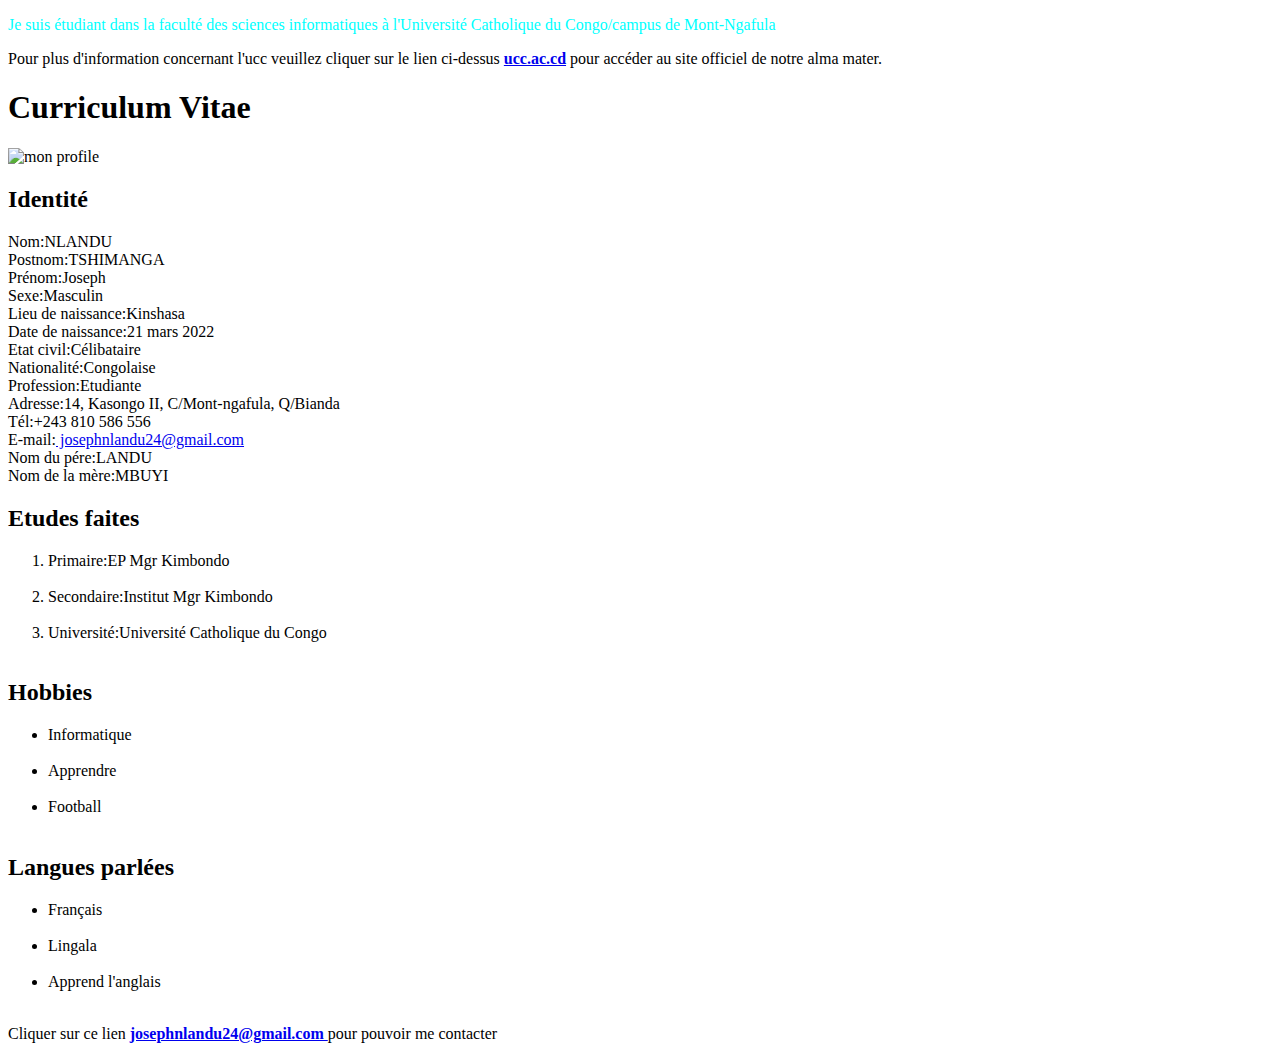
==== Pages/about.html @ be0aa7b4 "ajout des nouveaux fichiers" ====
<!DOCTYPE html>
<html lang="fr">
    <head>
        <meta charset="utf-8">
        <meta http-equiv="X-UA-Compatible" content="IE=edge">
        <meta name="viewport" content="width=device-width, initial-scale=1.0">
        <title>Mon Curriculum Vitae</title>
    </head>
    <body>
        <P style="color: aqua;">Je suis étudiant dans la faculté des sciences informatiques à l'Université Catholique du Congo/campus de Mont-Ngafula</P>
        <p>Pour plus d'information concernant l'ucc veuillez cliquer sur le lien ci-dessus <strong><a href="http://ucc.ac.cd">  ucc.ac.cd</a></strong>  pour accéder au site officiel de notre alma mater.</p>
        <h1>Curriculum Vitae</h1>
        <img src="D:\DIVERS\Coller\moi.jpg" alt="mon profile" style="width:300px; height: 300px;">
        <h2>Identité</h2> 
        <p>
            Nom:NLANDU<br>
            Postnom:TSHIMANGA<br>
            Prénom:Joseph<br>
            Sexe:Masculin<br>
            Lieu de naissance:Kinshasa<br>
            Date de naissance:21 mars 2022<br>
            Etat civil:Célibataire<br>
            Nationalité:Congolaise<br>
            Profession:Etudiante<br>
            Adresse:14, Kasongo II, C/Mont-ngafula, Q/Bianda<br>
            Tél:+243 810 586 556<br>
            E-mail:<a href="http://josephnlandu24@gmail.com"> josephnlandu24@gmail.com </a><br>
            Nom du pére:LANDU<br>
            Nom de la mère:MBUYI<br>
        </p>
        <h2>Etudes faites</h2>
        <ol>
                <li>Primaire:EP Mgr Kimbondo</li><br>
                <li>Secondaire:Institut Mgr Kimbondo</li><br>
                <li>Université:Université Catholique du Congo</li><br>
        </ol>
        <h2>Hobbies</h2>
        <ul>
            <li>Informatique</li><br>
            <li>Apprendre</li><br>
            <li>Football</li><br>
        </ul>
        <h2>Langues parlées</h2>
        <ul>
                <li>Français</li><br>
                <li>Lingala</li><br>
                <li>Apprend l'anglais</li><br>
        </ul>
        <p>Cliquer sur ce lien <strong><a href="http://josephnlandu24@gmail.com"> josephnlandu24@gmail.com </a></strong>pour pouvoir me contacter</p>
    </body>
</html>
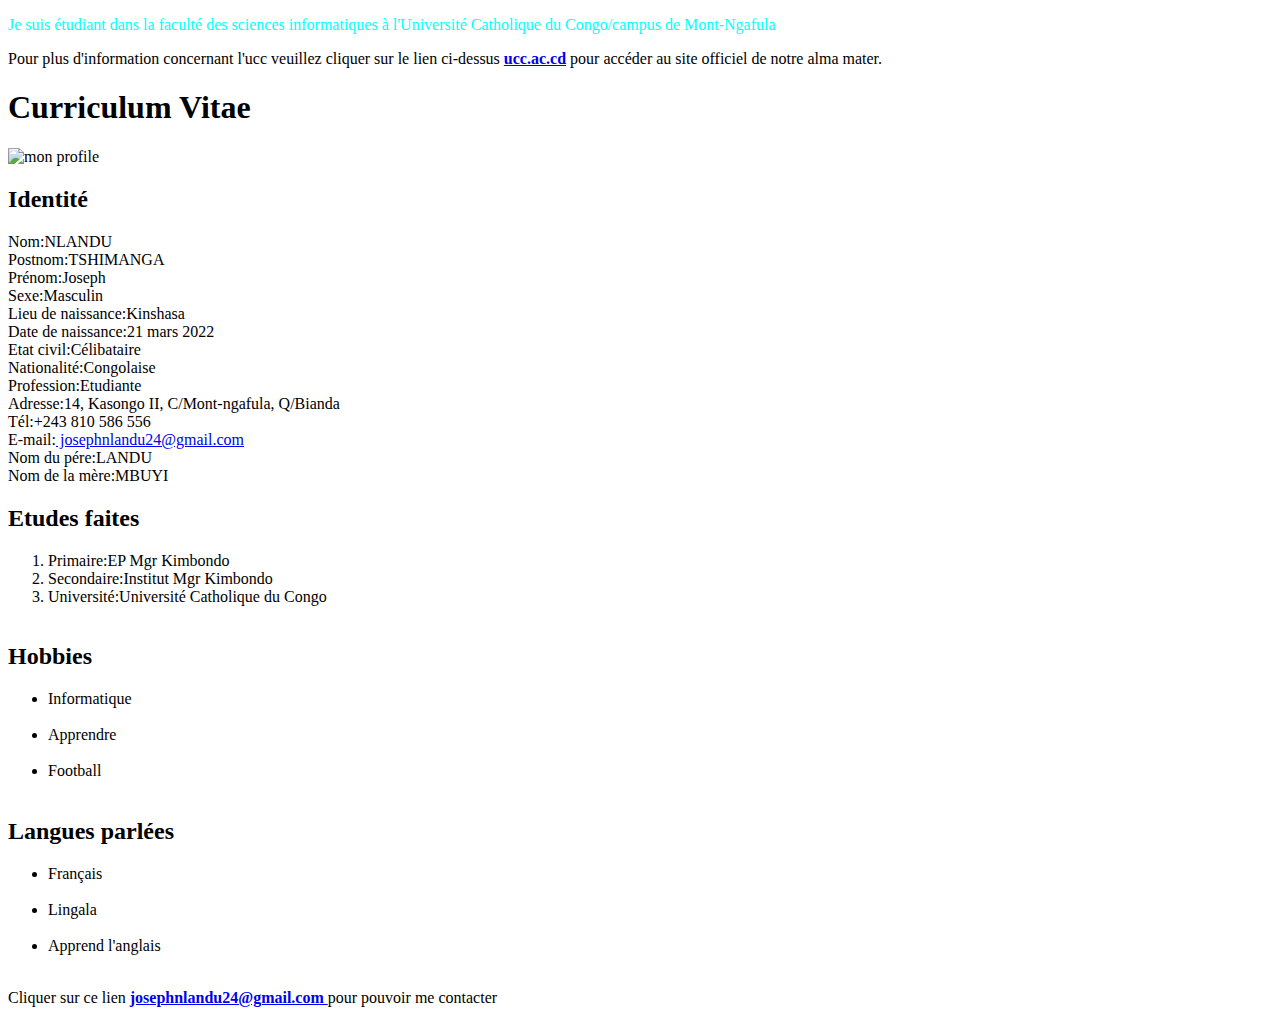
==== commit d4abe4a6: "new repository" ====
--- a/Pages/about.html
+++ b/Pages/about.html
@@ -1,51 +1,60 @@
 <!DOCTYPE html>
 <html lang="fr">
-    <head>
-        <meta charset="utf-8">
-        <meta http-equiv="X-UA-Compatible" content="IE=edge">
-        <meta name="viewport" content="width=device-width, initial-scale=1.0">
-        <title>Mon Curriculum Vitae</title>
-    </head>
-    <body>
-        <P style="color: aqua;">Je suis étudiant dans la faculté des sciences informatiques à l'Université Catholique du Congo/campus de Mont-Ngafula</P>
-        <p>Pour plus d'information concernant l'ucc veuillez cliquer sur le lien ci-dessus <strong><a href="http://ucc.ac.cd">  ucc.ac.cd</a></strong>  pour accéder au site officiel de notre alma mater.</p>
-        <h1>Curriculum Vitae</h1>
-        <img src="D:\DIVERS\Coller\moi.jpg" alt="mon profile" style="width:300px; height: 300px;">
-        <h2>Identité</h2> 
-        <p>
-            Nom:NLANDU<br>
-            Postnom:TSHIMANGA<br>
-            Prénom:Joseph<br>
-            Sexe:Masculin<br>
-            Lieu de naissance:Kinshasa<br>
-            Date de naissance:21 mars 2022<br>
-            Etat civil:Célibataire<br>
-            Nationalité:Congolaise<br>
-            Profession:Etudiante<br>
-            Adresse:14, Kasongo II, C/Mont-ngafula, Q/Bianda<br>
-            Tél:+243 810 586 556<br>
-            E-mail:<a href="http://josephnlandu24@gmail.com"> josephnlandu24@gmail.com </a><br>
-            Nom du pére:LANDU<br>
-            Nom de la mère:MBUYI<br>
-        </p>
-        <h2>Etudes faites</h2>
-        <ol>
-                <li>Primaire:EP Mgr Kimbondo</li><br>
-                <li>Secondaire:Institut Mgr Kimbondo</li><br>
-                <li>Université:Université Catholique du Congo</li><br>
-        </ol>
-        <h2>Hobbies</h2>
-        <ul>
-            <li>Informatique</li><br>
-            <li>Apprendre</li><br>
-            <li>Football</li><br>
-        </ul>
-        <h2>Langues parlées</h2>
-        <ul>
-                <li>Français</li><br>
-                <li>Lingala</li><br>
-                <li>Apprend l'anglais</li><br>
-        </ul>
-        <p>Cliquer sur ce lien <strong><a href="http://josephnlandu24@gmail.com"> josephnlandu24@gmail.com </a></strong>pour pouvoir me contacter</p>
-    </body>
+
+<head>
+    <meta charset="utf-8">
+    <meta http-equiv="X-UA-Compatible" content="IE=edge">
+    <meta name="viewport" content="width=device-width, initial-scale=1.0">
+    <title>Mon Curriculum Vitae</title>
+</head>
+
+<body>
+    <P style="color: aqua;">Je suis étudiant dans la faculté des sciences informatiques à l'Université Catholique du
+        Congo/campus de Mont-Ngafula
+    </P>
+    <p>
+        Pour plus d'information concernant l'ucc veuillez cliquer sur le lien ci-dessus <strong><a href="http://ucc.ac.cd"> ucc.ac.cd</a></strong> pour accéder au site officiel de notre alma mater.
+    </p>
+
+    <h1>Curriculum Vitae</h1>
+    <img src="../images/moi-mm.jpg" alt="mon profile" style="width:250px; height: 200px;">
+    <h2>Identité</h2>
+    <p>
+        Nom:NLANDU<br>
+        Postnom:TSHIMANGA<br>
+        Prénom:Joseph<br>
+        Sexe:Masculin<br>
+        Lieu de naissance:Kinshasa<br>
+        Date de naissance:21 mars 2022<br>
+        Etat civil:Célibataire<br>
+        Nationalité:Congolaise<br>
+        Profession:Etudiante<br>
+        Adresse:14, Kasongo II, C/Mont-ngafula, Q/Bianda<br>
+        Tél:+243 810 586 556<br>
+        E-mail:<a href="http://josephnlandu24@gmail.com"> josephnlandu24@gmail.com </a><br>
+        Nom du pére:LANDU<br>
+        Nom de la mère:MBUYI<br>
+    </p>
+    <h2>Etudes faites</h2>
+    <ol>
+        <li>Primaire:EP Mgr Kimbondo</li>
+        <li>Secondaire:Institut Mgr Kimbondo</li>
+        <li>Université:Université Catholique du Congo</li><br>
+    </ol>
+    <h2>Hobbies</h2>
+    <ul>
+        <li>Informatique</li><br>
+        <li>Apprendre</li><br>
+        <li>Football</li><br>
+    </ul>
+    <h2>Langues parlées</h2>
+    <ul>
+        <li>Français</li><br>
+        <li>Lingala</li><br>
+        <li>Apprend l'anglais</li><br>
+    </ul>
+    <p>Cliquer sur ce lien <strong><a href="http://josephnlandu24@gmail.com"> josephnlandu24@gmail.com </a></strong>pour
+        pouvoir me contacter</p>
+</body>
+
 </html>